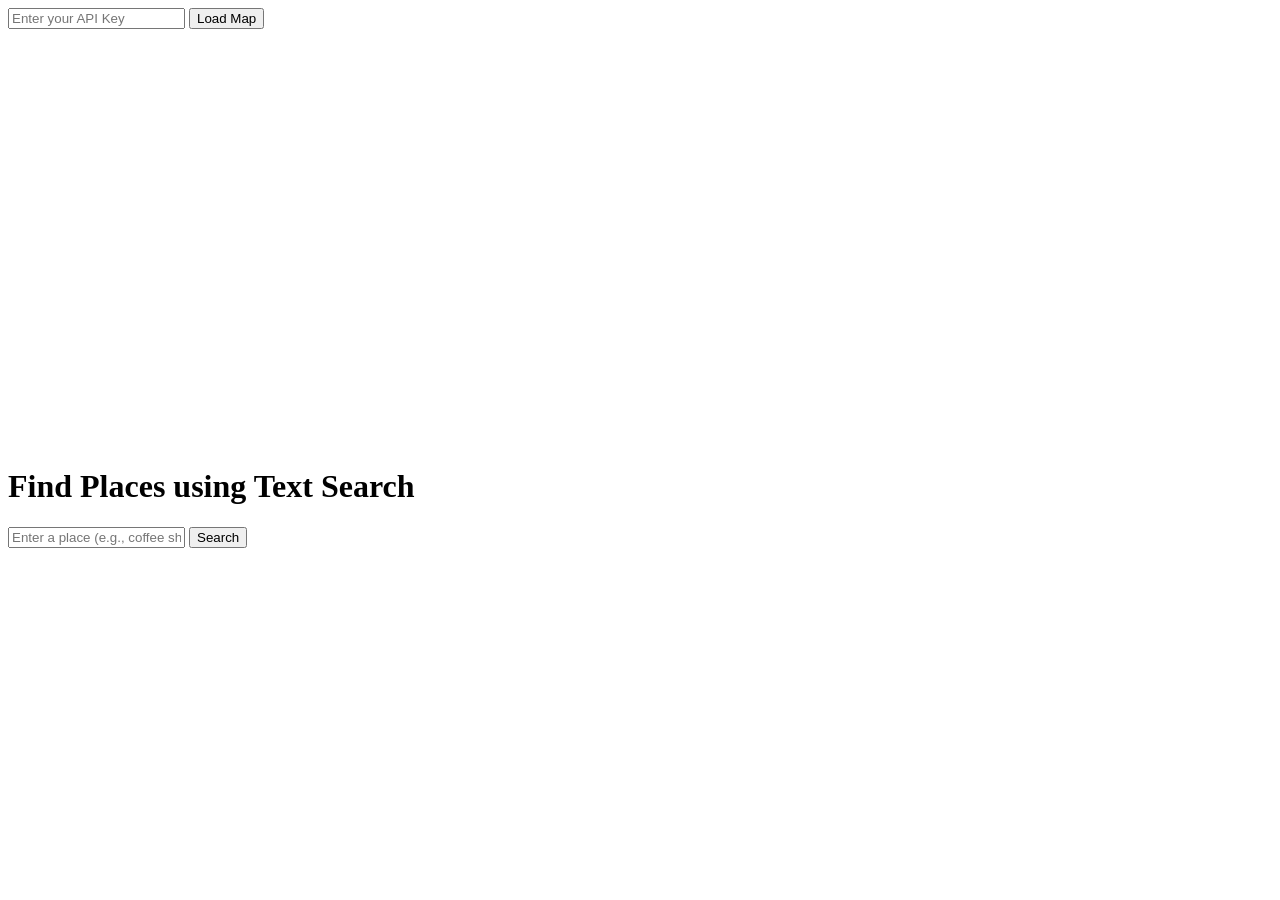
==== experiments/hotellingmodel_googlemaps.html @ 66f04ab3 "added HOTELLING Model via google places api" ====
<!DOCTYPE html>
<html>
<head>
    <title>Google Places API Text Search Example</title>
    
</head>
<body>
    <input type="text" id="apiKey" placeholder="Enter your API Key">
    <button onclick="loadMapScript()">Load Map</button>
    <br><br>
    <div id="map" style="height: 400px; width: 100%;"></div>
    
    <h1>Find Places using Text Search</h1>
    <input type="text" id="query" placeholder="Enter a place (e.g., coffee shops in New York)">
    <button onclick="findPlaces()">Search</button>
    <ul id="results"></ul>
    <div id="silhouetteResult" style="margin-top: 20px;"></div>

    <script>
        function displaySilhouetteResult() {
            const resultsList = document.getElementById('results');
            const numCoordinates = allCoordinates.length;
            let silhouetteCoefficientText = 'Not enough points to calculate silhouette coefficient.';
            if (numCoordinates >= 2) {
                let totalCoefficient = 0;
                for (let i = 0; i < allCoordinates.length; i++) {
                    let a = 0;
                    let b = Infinity;
                    for (let j = 0; j < allCoordinates.length; j++) {
                        if (i !== j) {
                            const distance = Math.sqrt(
                                Math.pow(allCoordinates[i][0] - allCoordinates[j][0], 2) +
                                Math.pow(allCoordinates[i][1] - allCoordinates[j][1], 2)
                            );
                            if (distance < b) {
                                b = distance;
                            }
                            a += distance;
                        }
                    }
                    a /= (allCoordinates.length - 1);
                    totalCoefficient += (b - a) / Math.max(a, b);
                }
                const silhouetteCoefficient = totalCoefficient / allCoordinates.length;
                silhouetteCoefficientText = `Silhouette Coefficient: ${silhouetteCoefficient}`;
            }
            const resultDiv = document.getElementById('silhouetteResult');
            resultDiv.textContent = `${silhouetteCoefficientText} - Number of Coordinates: ${numCoordinates}`;
        }
        function loadMapScript() {
            const apiKey = document.getElementById('apiKey').value;
            const script = document.createElement('script');
            script.src = `https://maps.googleapis.com/maps/api/js?key=${apiKey}&libraries=places&callback=initMap`;
            script.async = true;
            document.head.appendChild(script);
        }
        function calculateSilhouetteCoefficient(coordinates) {
            if (coordinates.length < 2) {
                console.log('Not enough points to calculate silhouette coefficients.');
                return;
            }
            // Simple silhouette coefficient calculation example
            // This is just a placeholder for the actual algorithm
            let totalCoefficient = 0;
            for (let i = 0; i < coordinates.length; i++) {
                let a = 0;
                let b = Infinity;
                for (let j = 0; j < coordinates.length; j++) {
                    if (i !== j) {
                        const distance = Math.sqrt(
                            Math.pow(coordinates[i][0] - coordinates[j][0], 2) +
                            Math.pow(coordinates[i][1] - coordinates[j][1], 2)
                        );
                        if (distance < b) {
                            b = distance;
                        }
                        a += distance;
                    }
                }
                a /= (coordinates.length - 1);
                totalCoefficient += (b - a) / Math.max(a, b);
            }
            const silhouetteCoefficient = totalCoefficient / coordinates.length;
            console.log('Silhouette Coefficient:', silhouetteCoefficient);
        }
        let map;
        let bounds;
        let allCoordinates = [];
        function resetCoordinates() {
            allCoordinates = [];
        }

        window.initMap = function() {
            map = new google.maps.Map(document.getElementById('map'), {
                center: { lat: 37.7749, lng: -122.4194 },
                zoom: 8
            });

            bounds = new google.maps.LatLngBounds();

            map.addListener('bounds_changed', function() {
                bounds = map.getBounds();
            });
        }
        function findPlaces() {
            resetCoordinates();
                        const query = document.getElementById('query').value;
            const geocoder = new google.maps.Geocoder();
            if (query) {
                geocoder.geocode({ address: query }, function(results, status) {
                    if (status === google.maps.GeocoderStatus.OK) {
                        map.setCenter(results[0].geometry.location);
                        map.setZoom(12);
                    } else {
                        console.error('Geocoding failed:', status);
                    }
                });
            }
            const service = new google.maps.places.PlacesService(document.createElement('div'));
            const request = {
                                bounds: bounds,
                query: query,
                fields: ['name', 'formatted_address', 'geometry', 'rating', 'geometry.location']
            };

            service.textSearch(request, function processResults(results, status, pagination) {
                if (status === google.maps.places.PlacesServiceStatus.OK) {
                    results = results || [];
                    const filteredResults = results.filter(place => bounds.contains(place.geometry.location));
                    displayResults(filteredResults);
                    if (pagination && pagination.hasNextPage) {
                        pagination.nextPage();
                    } else {
                        calculateSilhouetteCoefficient(allCoordinates);
                        displaySilhouetteResult();
                    }
                } else {
                    console.error('Places search failed:', status);
                }
            });
        }

        function displayResults(places) {
            const resultsList = document.getElementById('results');
            resultsList.innerHTML = '';

            places.forEach(place => {
                if (bounds.contains(place.geometry.location)) {
                    const li = document.createElement('li');
                    li.textContent = `${place.name} - ${place.formatted_address} - Rating: ${place.rating} - Latitude: ${place.geometry.location.lat()} - Longitude: ${place.geometry.location.lng()}`;
                    resultsList.appendChild(li);
                    allCoordinates.push([place.geometry.location.lat(), place.geometry.location.lng()]);
                }
            });
        }
    </script>
</body>
</html>
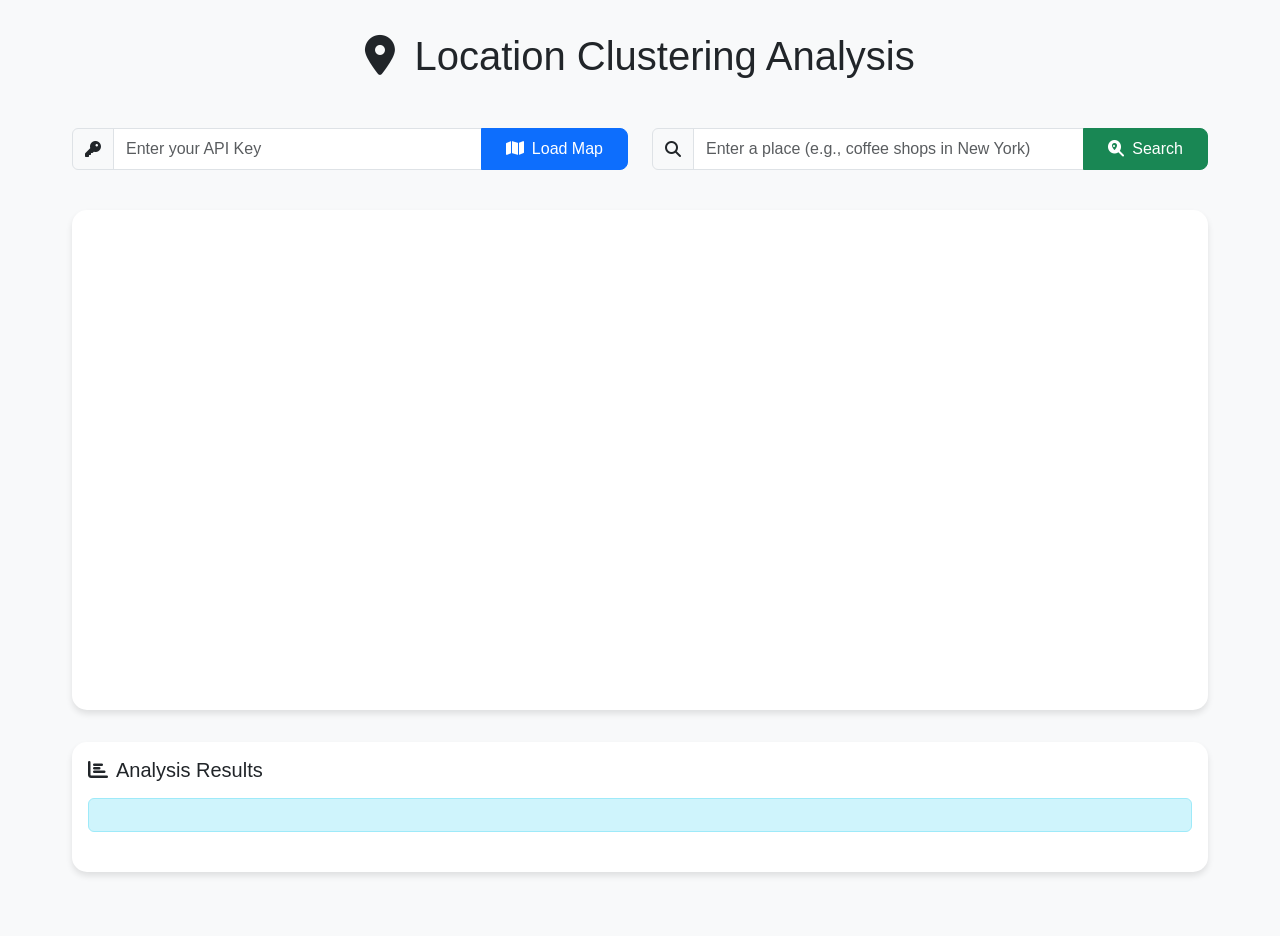
==== commit 03af7020: "beautified" ====
--- a/experiments/hotellingmodel_googlemaps.html
+++ b/experiments/hotellingmodel_googlemaps.html
@@ -1,21 +1,115 @@
 <!DOCTYPE html>
 <html>
 <head>
-    <title>Google Places API Text Search Example</title>
-    
+    <title>Location Clustering Analysis</title>
+    <meta name="viewport" content="width=device-width, initial-scale=1.0">
+    <link href="https://cdn.jsdelivr.net/npm/bootstrap@5.3.0/dist/css/bootstrap.min.css" rel="stylesheet">
+    <link rel="stylesheet" href="https://cdnjs.cloudflare.com/ajax/libs/font-awesome/6.4.0/css/all.min.css">
+    <style>
+        body {
+            font-family: 'Segoe UI', Tahoma, Geneva, Verdana, sans-serif;
+            background-color: #f8f9fa;
+            color: #212529;
+        }
+        .container {
+            max-width: 1200px;
+            margin: 0 auto;
+            padding: 2rem;
+        }
+        .card {
+            border: none;
+            border-radius: 15px;
+            box-shadow: 0 4px 6px rgba(0, 0, 0, 0.1);
+            margin-bottom: 2rem;
+        }
+        .form-control {
+            border-radius: 8px;
+            border: 1px solid #dee2e6;
+        }
+        .btn {
+            border-radius: 8px;
+            padding: 0.5rem 1.5rem;
+        }
+        #map {
+            height: 500px;
+            width: 100%;
+            border-radius: 15px;
+        }
+        #results {
+            list-style: none;
+            padding: 0;
+        }
+        #results li {
+            padding: 1rem;
+            margin: 0.5rem 0;
+            background: white;
+            border-radius: 8px;
+            box-shadow: 0 2px 4px rgba(0, 0, 0, 0.05);
+        }
+    </style>
 </head>
 <body>
-    <input type="text" id="apiKey" placeholder="Enter your API Key">
-    <button onclick="loadMapScript()">Load Map</button>
-    <br><br>
-    <div id="map" style="height: 400px; width: 100%;"></div>
-    
-    <h1>Find Places using Text Search</h1>
-    <input type="text" id="query" placeholder="Enter a place (e.g., coffee shops in New York)">
-    <button onclick="findPlaces()">Search</button>
-    <ul id="results"></ul>
-    <div id="silhouetteResult" style="margin-top: 20px;"></div>
-
+    <div class="container">
+        <div class="row mb-4">
+            <div class="col-12">
+                <h1 class="text-center mb-4">
+                    <i class="fas fa-map-marker-alt me-2"></i>
+                    Location Clustering Analysis
+                </h1>
+            </div>
+        </div>
+
+        <div class="row mb-4">
+            <div class="col-md-6 mb-3">
+                <div class="input-group">
+                    <span class="input-group-text">
+                        <i class="fas fa-key"></i>
+                    </span>
+                    <input type="text" class="form-control" id="apiKey" placeholder="Enter your API Key">
+                    <button class="btn btn-primary" onclick="loadMapScript()">
+                        <i class="fas fa-map me-2"></i>Load Map
+                    </button>
+                </div>
+            </div>
+            <div class="col-md-6 mb-3">
+                <div class="input-group">
+                    <span class="input-group-text">
+                        <i class="fas fa-search"></i>
+                    </span>
+                    <input type="text" class="form-control" id="query" placeholder="Enter a place (e.g., coffee shops in New York)">
+                    <button class="btn btn-success" onclick="findPlaces()">
+                        <i class="fas fa-search-location me-2"></i>Search
+                    </button>
+                </div>
+            </div>
+        </div>
+
+        <div class="row">
+            <div class="col-12">
+                <div class="card">
+                    <div class="card-body p-0">
+                        <div id="map"></div>
+                    </div>
+                </div>
+            </div>
+        </div>
+
+        <div class="row">
+            <div class="col-12">
+                <div class="card">
+                    <div class="card-body">
+                        <h5 class="card-title mb-3">
+                            <i class="fas fa-chart-bar me-2"></i>Analysis Results
+                        </h5>
+                        <div id="silhouetteResult" class="alert alert-info mb-4"></div>
+                        <ul id="results" class="mb-0"></ul>
+                    </div>
+                </div>
+            </div>
+        </div>
+    </div>
+
+    <script src="https://cdn.jsdelivr.net/npm/bootstrap@5.3.0/dist/js/bootstrap.bundle.min.js"></script>
     <script>
         function displaySilhouetteResult() {
             const resultsList = document.getElementById('results');
@@ -45,7 +139,7 @@
                 silhouetteCoefficientText = `Silhouette Coefficient: ${silhouetteCoefficient}`;
             }
             const resultDiv = document.getElementById('silhouetteResult');
-            resultDiv.textContent = `${silhouetteCoefficientText} - Number of Coordinates: ${numCoordinates}`;
+            resultDiv.innerHTML = `<i class="fas fa-info-circle me-2"></i>${silhouetteCoefficientText} - Number of Coordinates: ${numCoordinates}`;
         }
         function loadMapScript() {
             const apiKey = document.getElementById('apiKey').value;
@@ -59,8 +153,6 @@
                 console.log('Not enough points to calculate silhouette coefficients.');
                 return;
             }
-            // Simple silhouette coefficient calculation example
-            // This is just a placeholder for the actual algorithm
             let totalCoefficient = 0;
             for (let i = 0; i < coordinates.length; i++) {
                 let a = 0;
@@ -84,16 +176,29 @@
             console.log('Silhouette Coefficient:', silhouetteCoefficient);
         }
         let map;
+        let markers = [];
         let bounds;
         let allCoordinates = [];
+        function clearMarkers() {
+            markers.forEach(marker => marker.setMap(null));
+            markers = [];
+        }
         function resetCoordinates() {
             allCoordinates = [];
         }
 
         window.initMap = function() {
+            clearMarkers();
             map = new google.maps.Map(document.getElementById('map'), {
                 center: { lat: 37.7749, lng: -122.4194 },
-                zoom: 8
+                zoom: 8,
+                styles: [
+                    {
+                        featureType: "all",
+                        elementType: "geometry.fill",
+                        stylers: [{ weight: 2 }]
+                    }
+                ]
             });
 
             bounds = new google.maps.LatLngBounds();
@@ -103,8 +208,9 @@
             });
         }
         function findPlaces() {
+            clearMarkers();
             resetCoordinates();
-                        const query = document.getElementById('query').value;
+            const query = document.getElementById('query').value;
             const geocoder = new google.maps.Geocoder();
             if (query) {
                 geocoder.geocode({ address: query }, function(results, status) {
@@ -118,7 +224,7 @@
             }
             const service = new google.maps.places.PlacesService(document.createElement('div'));
             const request = {
-                                bounds: bounds,
+                bounds: bounds,
                 query: query,
                 fields: ['name', 'formatted_address', 'geometry', 'rating', 'geometry.location']
             };
@@ -147,9 +253,23 @@
             places.forEach(place => {
                 if (bounds.contains(place.geometry.location)) {
                     const li = document.createElement('li');
-                    li.textContent = `${place.name} - ${place.formatted_address} - Rating: ${place.rating} - Latitude: ${place.geometry.location.lat()} - Longitude: ${place.geometry.location.lng()}`;
+                    li.innerHTML = `
+                        <i class="fas fa-store me-2"></i>
+                        <strong>${place.name}</strong> - ${place.formatted_address}
+                        <br>
+                        <small class="text-muted">
+                            <i class="fas fa-star me-1 text-warning"></i>${place.rating || 'N/A'}
+                            <i class="fas fa-map-pin ms-3 me-1"></i>${place.geometry.location.lat().toFixed(6)}, ${place.geometry.location.lng().toFixed(6)}
+                        </small>
+                    `;
                     resultsList.appendChild(li);
                     allCoordinates.push([place.geometry.location.lat(), place.geometry.location.lng()]);
+                    const marker = new google.maps.Marker({
+                        position: place.geometry.location,
+                        map: map,
+                        title: place.name
+                    });
+                    markers.push(marker);
                 }
             });
         }
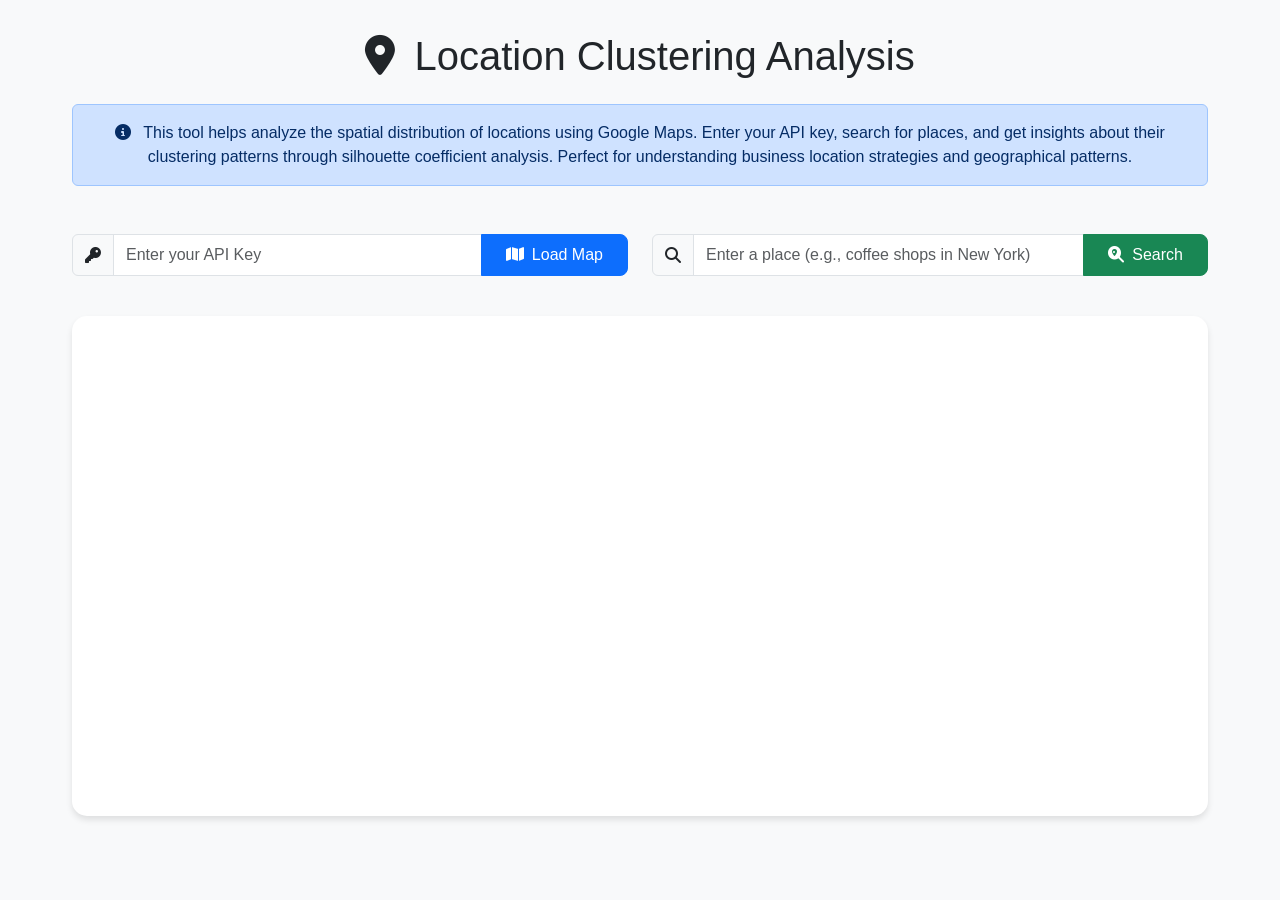
==== commit e28e6814: "added coordinate plots" ====
--- a/experiments/hotellingmodel_googlemaps.html
+++ b/experiments/hotellingmodel_googlemaps.html
@@ -5,6 +5,7 @@
     <meta name="viewport" content="width=device-width, initial-scale=1.0">
     <link href="https://cdn.jsdelivr.net/npm/bootstrap@5.3.0/dist/css/bootstrap.min.css" rel="stylesheet">
     <link rel="stylesheet" href="https://cdnjs.cloudflare.com/ajax/libs/font-awesome/6.4.0/css/all.min.css">
+    <script src="https://cdn.plot.ly/plotly-latest.min.js"></script>
     <style>
         body {
             font-family: 'Segoe UI', Tahoma, Geneva, Verdana, sans-serif;
@@ -45,6 +46,13 @@
             background: white;
             border-radius: 8px;
             box-shadow: 0 2px 4px rgba(0, 0, 0, 0.05);
+        }
+        .analysis-section {
+            display: none;
+        }
+        #plotDiv {
+            height: 400px;
+            width: 100%;
         }
     </style>
 </head>
@@ -56,6 +64,10 @@
                     <i class="fas fa-map-marker-alt me-2"></i>
                     Location Clustering Analysis
                 </h1>
+                <div class="alert alert-primary text-center mb-4">
+                    <i class="fas fa-info-circle me-2"></i>
+                    This tool helps analyze the spatial distribution of locations using Google Maps. Enter your API key, search for places, and get insights about their clustering patterns through silhouette coefficient analysis. Perfect for understanding business location strategies and geographical patterns.
+                </div>
             </div>
         </div>
 
@@ -94,7 +106,7 @@
             </div>
         </div>
 
-        <div class="row">
+        <div class="row analysis-section">
             <div class="col-12">
                 <div class="card">
                     <div class="card-body">
@@ -102,6 +114,7 @@
                             <i class="fas fa-chart-bar me-2"></i>Analysis Results
                         </h5>
                         <div id="silhouetteResult" class="alert alert-info mb-4"></div>
+                        <div id="plotDiv" class="mb-4"></div>
                         <ul id="results" class="mb-0"></ul>
                     </div>
                 </div>
@@ -136,10 +149,37 @@
                     totalCoefficient += (b - a) / Math.max(a, b);
                 }
                 const silhouetteCoefficient = totalCoefficient / allCoordinates.length;
-                silhouetteCoefficientText = `Silhouette Coefficient: ${silhouetteCoefficient}`;
+                silhouetteCoefficientText = `Silhouette Coefficient: ${silhouetteCoefficient.toFixed(4)}`;
             }
             const resultDiv = document.getElementById('silhouetteResult');
             resultDiv.innerHTML = `<i class="fas fa-info-circle me-2"></i>${silhouetteCoefficientText} - Number of Coordinates: ${numCoordinates}`;
+            
+            // Create scatter plot
+            if (numCoordinates >= 2) {
+                const trace = {
+                    x: allCoordinates.map(coord => coord[1]),  // longitude
+                    y: allCoordinates.map(coord => coord[0]),  // latitude
+                    mode: 'markers',
+                    type: 'scatter',
+                    marker: {
+                        size: 10,
+                        color: 'rgb(55, 128, 191)',
+                        opacity: 0.7
+                    }
+                };
+
+                const layout = {
+                    title: 'Location Distribution',
+                    xaxis: {
+                        title: 'Longitude'
+                    },
+                    yaxis: {
+                        title: 'Latitude'
+                    }
+                };
+
+                Plotly.newPlot('plotDiv', [trace], layout);
+            }
         }
         function loadMapScript() {
             const apiKey = document.getElementById('apiKey').value;
@@ -147,6 +187,9 @@
             script.src = `https://maps.googleapis.com/maps/api/js?key=${apiKey}&libraries=places&callback=initMap`;
             script.async = true;
             document.head.appendChild(script);
+            
+            // Show analysis section after map is loaded
+            document.querySelector('.analysis-section').style.display = 'block';
         }
         function calculateSilhouetteCoefficient(coordinates) {
             if (coordinates.length < 2) {
